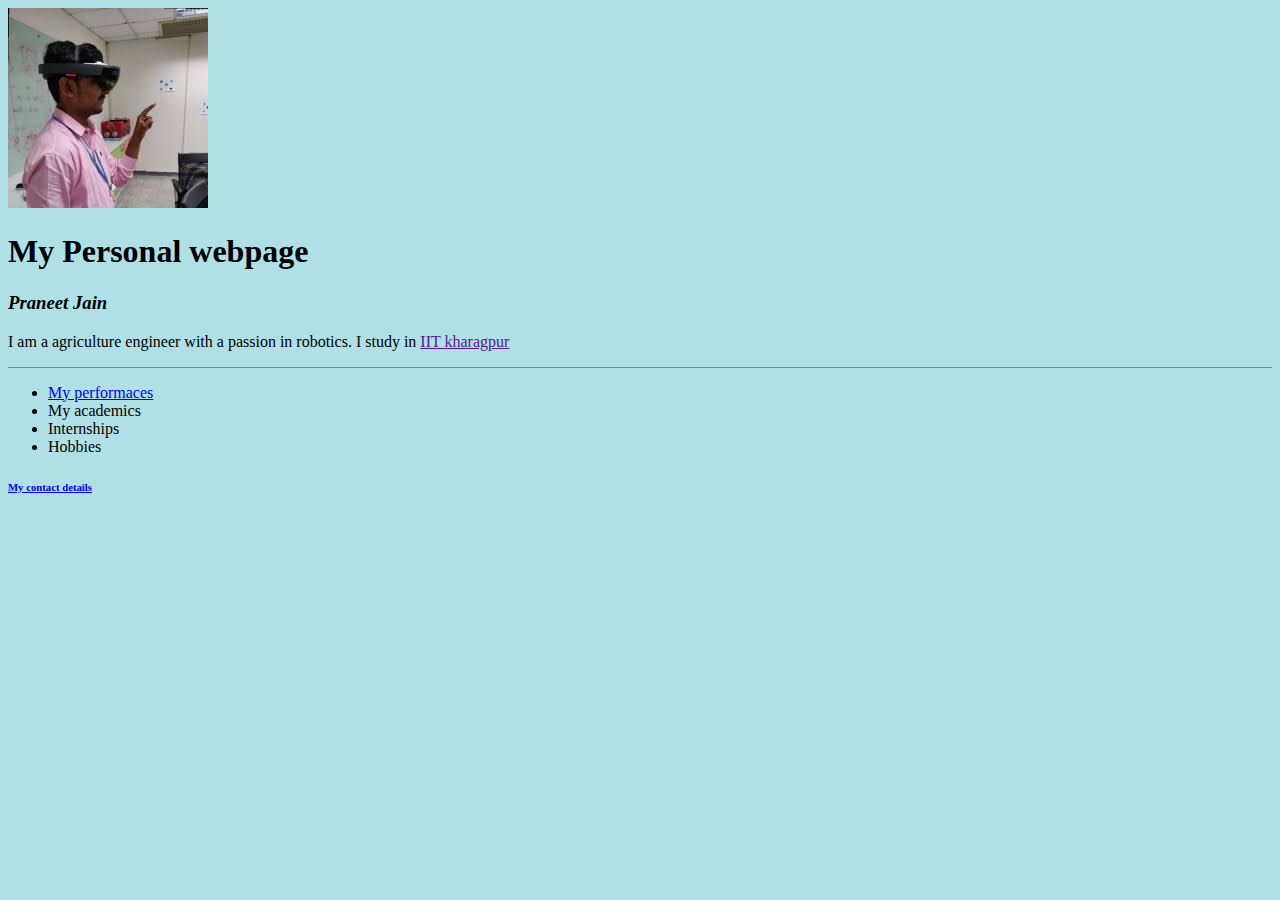
==== index.html @ 36e454ab "HTML version only" ====
<!DOCTYPE html>
<html>
    <head>
        <meta charset="utf-8">
        <title>Praneet's peronal website</title>
    </head>
    <body style="background-color:powderblue;">
        <img src="abc.jpg" alt="my picture">
        <h1>My Personal webpage</h1>
        <h3><em>Praneet Jain</em></h3>
        <p>I am a agriculture engineer with a passion in robotics. I study in <a href="">IIT kharagpur</a></p>
        <hr size="1" noshade>

        <ul>
            <li>
                <a href="performances.html">My performaces</a>
            </li>
            <li>
                My academics
            </li>
            <li>
                Internships
            </li>
            <li>
                Hobbies
            </li>
        </ul>

        <h6><a href="contact.html">My contact details</a></h6>
        
        
    </body>
</html>
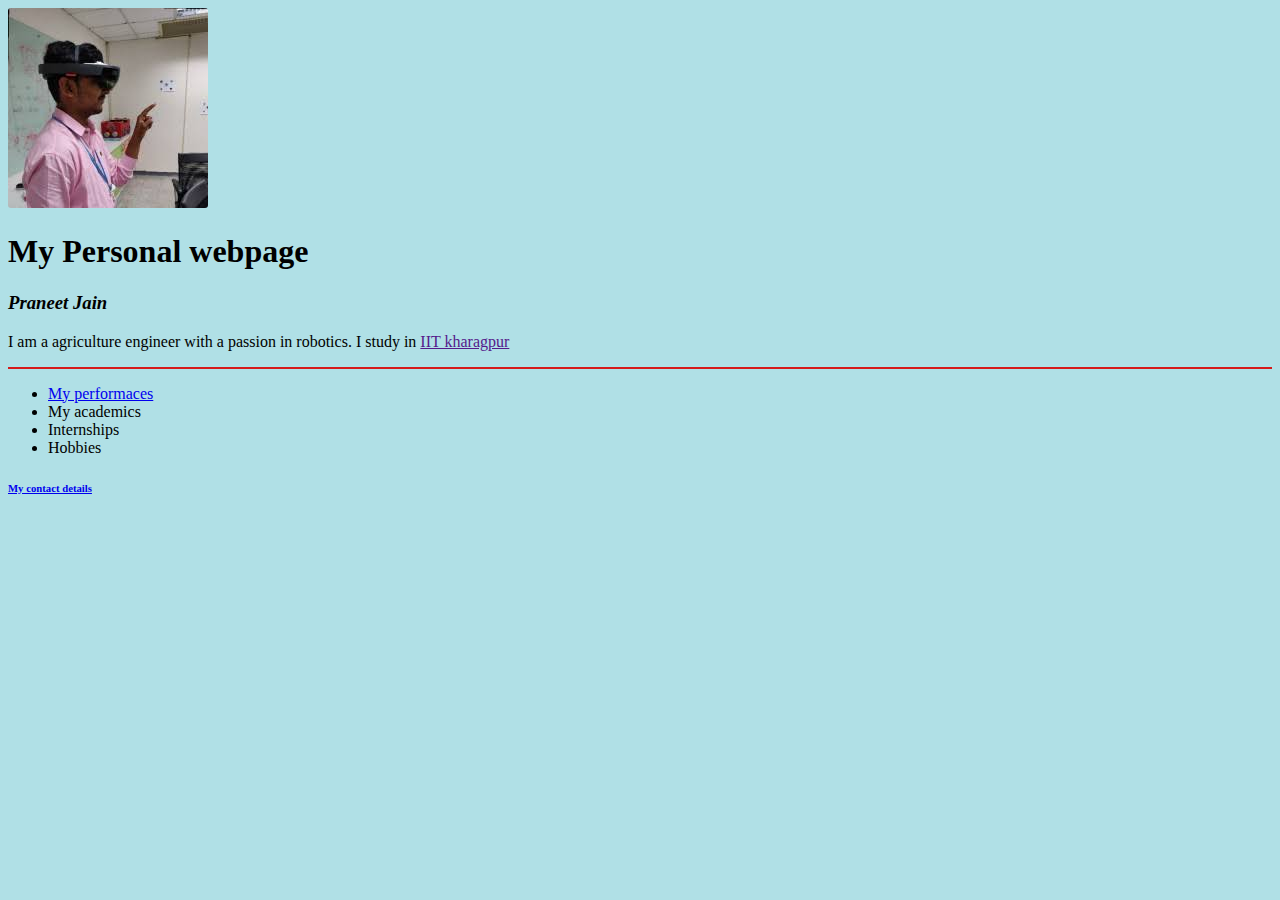
==== commit 1d02cca9: "some css" ====
--- a/index.html
+++ b/index.html
@@ -3,8 +3,9 @@
     <head>
         <meta charset="utf-8">
         <title>Praneet's peronal website</title>
+        <link rel="stylesheet" type="text/css" href="index.css">
     </head>
-    <body style="background-color:powderblue;">
+    <body >
         <img src="abc.jpg" alt="my picture">
         <h1>My Personal webpage</h1>
         <h3><em>Praneet Jain</em></h3>
--- a/index.css
+++ b/index.css
@@ -0,0 +1,20 @@
+
+            body {
+                background-color:powderblue;
+                border: black;
+
+            }
+            hr{
+                background-color: rgb(213, 26, 26);
+                border-style: none;
+                border-top: 1px;
+                height: 2px;
+            }
+            p{
+
+            }
+            img{
+                border: olivedrab;
+                border-radius: 3px;
+                
+            }